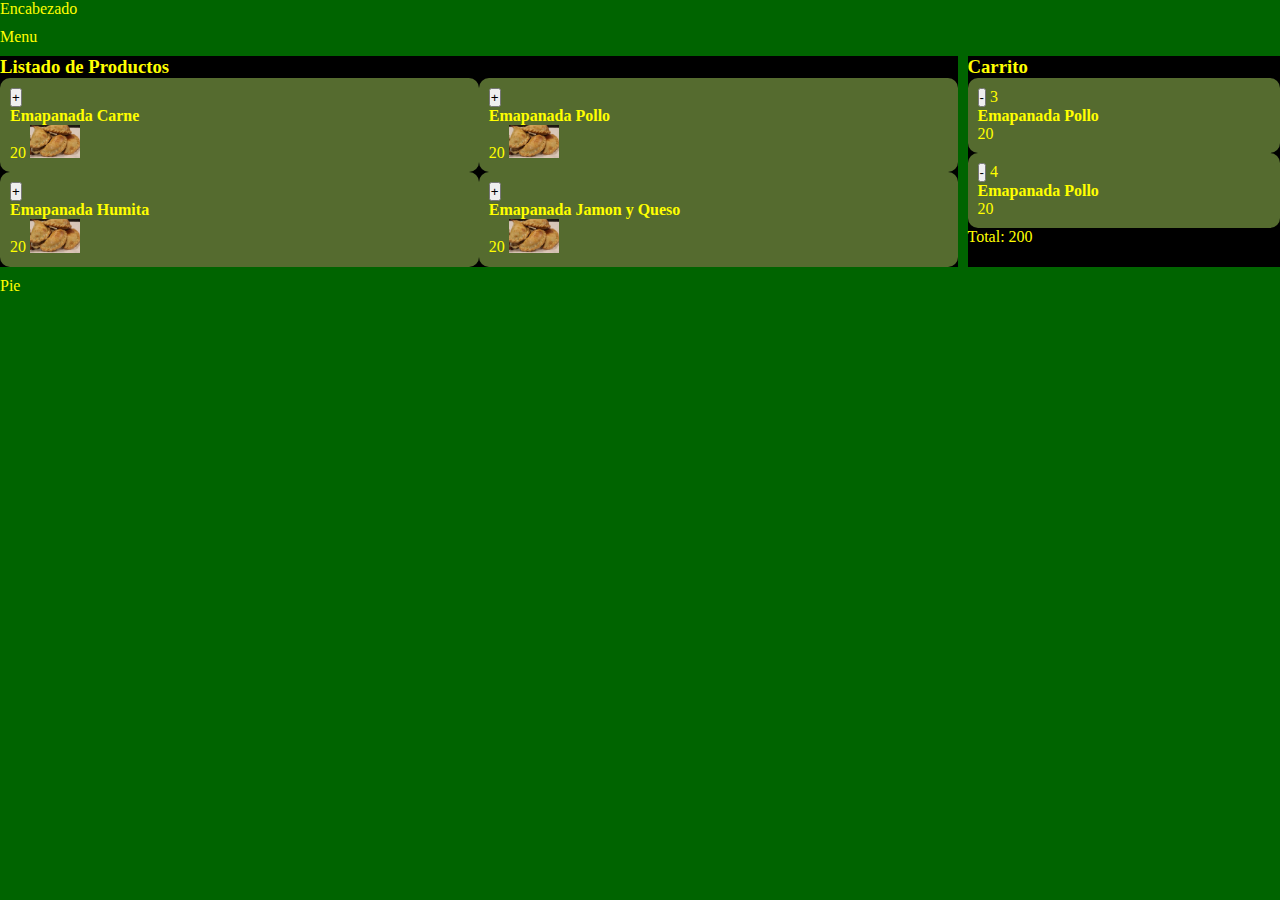
==== Clase37_Mar10_Carrito_DiaUno/web/index.html @ 0c6538d6 "Programacion cuasi trabajando" ====
<!DOCTYPE html>
<html>
    <head>
        <title>TODO supply a title</title>
        <meta charset="UTF-8">
        <meta name="viewport" content="width=device-width, initial-scale=1.0">
        <link rel="stylesheet" href="css/estilo.css" />
    </head>
    
    <body>
        <header class="puntapunta">Encabezado</header>
        <nav class="puntapunta">Menu</nav>
        <section id="panelProductos">
            <h3 class="puntapunta">Listado de Productos</h3>
            <article>
                <button>+</button>
                <h4>Emapanada Carne</h4>
                20
                <img src="[data-uri]" />
            </article>
            <article>
                <button>+</button>
                <h4>Emapanada Pollo</h4>
                20
                <img src="[data-uri]" />
            </article>
            <article>
                <button>+</button>
                <h4>Emapanada Humita</h4>
                20
                <img src="[data-uri]" />
            </article>
            <article>
                <button>+</button>
                <h4>Emapanada Jamon y Queso</h4>
                20
                <img src="[data-uri]" />
            </article>
        </section>
        <section id="panelCarrito">
            <h3 class="puntapunta">Carrito</h3>
            <article>
                <button>-</button>
                3
                <h4>Emapanada Pollo</h4>
                20
            </article>
            <article>
                <button>-</button>
                4
                <h4>Emapanada Pollo</h4>
                20
            </article>
            <div>Total: 200</div>
        </section>
        <footer class="puntapunta">Pie</footer>
    </body>
</html>
---- Clase37_Mar10_Carrito_DiaUno/web/css/estilo.css ----
* {
    margin: 0;
    padding: 0;
}
/* colores */
body{
    background-color: darkgreen;
    color: yellow;
}
section{
    background-color: black;
}
article{
    background-color: darkolivegreen;
    border-radius: 10px;
    padding: 10px;
}

/* layout o capas o maquetado */
body{
    display: grid;
    grid-template-columns: repeat(4, 1fr);
    grid-gap: 10px;
}
.puntapunta {
    grid-column: 1 / -1;
}
#panelProductos {
    grid-column: 1 / -2;
    display: inline-grid;
    grid-template-columns: repeat(2, 1fr);
    
}
#panelCarrito {
    grid-column: -2 / -1;
}

img{
    width: 50px;
}
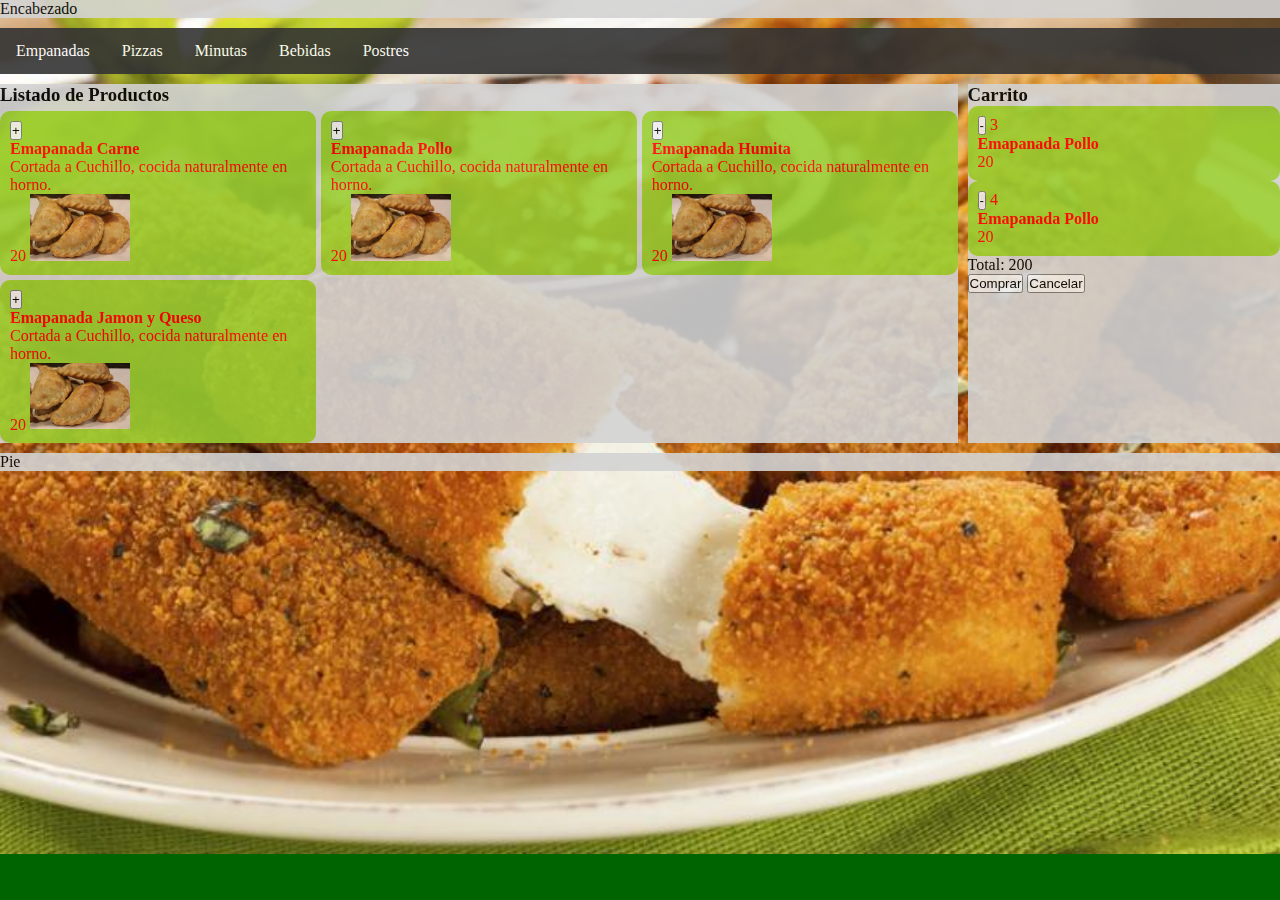
==== commit de0eeec2: "Seguimos agregando Estilos e image es" ====
--- a/Clase37_Mar10_Carrito_DiaUno/web/index.html
+++ b/Clase37_Mar10_Carrito_DiaUno/web/index.html
@@ -6,33 +6,44 @@
         <meta name="viewport" content="width=device-width, initial-scale=1.0">
         <link rel="stylesheet" href="css/estilo.css" />
     </head>
-    
     <body>
         <header class="puntapunta">Encabezado</header>
-        <nav class="puntapunta">Menu</nav>
+        <nav class="puntapunta">
+            <ul>
+                <li><a href="">Empanadas</a></li>
+                <li><a href="">Pizzas</a></li>
+                <li><a href="">Minutas</a></li>
+                <li><a href="">Bebidas</a></li>
+                <li><a href="">Postres</a></li>
+            </ul>
+        </nav>
         <section id="panelProductos">
             <h3 class="puntapunta">Listado de Productos</h3>
             <article>
                 <button>+</button>
                 <h4>Emapanada Carne</h4>
+                <p>Cortada a Cuchillo, cocida naturalmente en horno.</p>
                 20
                 <img src="[data-uri]" />
             </article>
             <article>
                 <button>+</button>
                 <h4>Emapanada Pollo</h4>
+                <p>Cortada a Cuchillo, cocida naturalmente en horno.</p>
                 20
                 <img src="[data-uri]" />
             </article>
             <article>
                 <button>+</button>
                 <h4>Emapanada Humita</h4>
+                <p>Cortada a Cuchillo, cocida naturalmente en horno.</p>
                 20
                 <img src="[data-uri]" />
             </article>
             <article>
                 <button>+</button>
                 <h4>Emapanada Jamon y Queso</h4>
+                <p>Cortada a Cuchillo, cocida naturalmente en horno.</p>
                 20
                 <img src="[data-uri]" />
             </article>
@@ -52,6 +63,8 @@
                 20
             </article>
             <div>Total: 200</div>
+            <button>Comprar</button>
+            <button>Cancelar</button>
         </section>
         <footer class="puntapunta">Pie</footer>
     </body>
--- a/Clase37_Mar10_Carrito_DiaUno/web/css/estilo.css
+++ b/Clase37_Mar10_Carrito_DiaUno/web/css/estilo.css
@@ -2,20 +2,31 @@
     margin: 0;
     padding: 0;
 }
+
 /* colores */
 body{
     background-color: darkgreen;
-    color: yellow;
-}
-section{
-    background-color: black;
+    color: black;
+    opacity: 0.9;
 }
 article{
-    background-color: darkolivegreen;
+    background-color: yellowgreen;
+    color: red;
     border-radius: 10px;
     padding: 10px;
 }
-
+header, footer, section{
+    background-color: lightgray;
+}
+/* imagenes */ 
+body{
+/*    background-image: url('../img/Palitos_de_mozzarella.jpg'), url('../img/Milanesa_comida.jpg') ; */
+    background-image: url('../img/Palitos_de_mozzarella.jpg') ; 
+/*    background-image: url('https://upload.wikimedia.org/wikipedia/commons/6/69/Mozzarella.jpg'); */
+/*    background-image:     linear-gradient(red, yellow, green); */
+    background-repeat: no-repeat;
+    background-size: cover;
+}
 /* layout o capas o maquetado */
 body{
     display: grid;
@@ -28,7 +39,8 @@
 #panelProductos {
     grid-column: 1 / -2;
     display: inline-grid;
-    grid-template-columns: repeat(2, 1fr);
+    grid-template-columns: repeat(3, 1fr);
+    grid-gap: 5px;
     
 }
 #panelCarrito {
@@ -36,5 +48,29 @@
 }
 
 img{
-    width: 50px;
+    width: 100px;
 }
+/*  Menu */
+nav ul {
+    list-style-type: none;
+    margin: 0;
+    padding: 0;
+    overflow: hidden;
+    background-color: #333;
+}
+
+nav li {
+    float: left;
+}
+
+nav li a {
+    display: block;
+    color: white;
+    text-align: center;
+    padding: 14px 16px;
+    text-decoration: none;
+}
+
+nav li a:hover {
+    background-color: #111;
+}